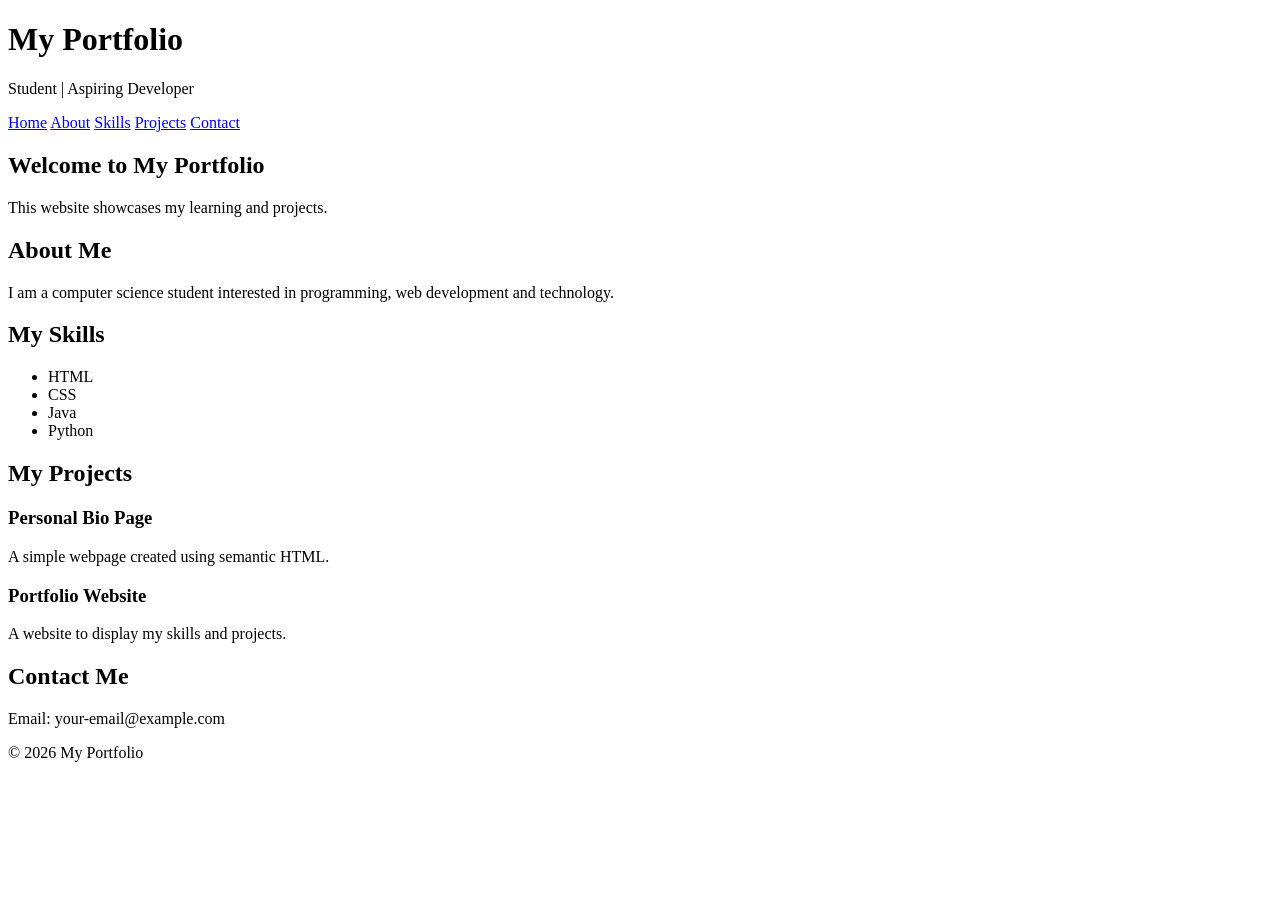
==== P6/index.html @ 3dc10948 "Complete Practical 6" ====
<!DOCTYPE html>
<html lang="en">
<head>
    <meta charset="UTF-8">
    <meta name="viewport" content="width=device-width, initial-scale=1.0">
    <title>My Portfolio</title>
</head>
<body>

    <header>
        <h1>My Portfolio</h1>
        <p>Student | Aspiring Developer</p>
    </header>

    <nav>
        <a href="#home">Home</a>
        <a href="#about">About</a>
        <a href="#skills">Skills</a>
        <a href="#projects">Projects</a>
        <a href="#contact">Contact</a>
    </nav>

    <main>
        <section id="home">
            <h2>Welcome to My Portfolio</h2>
            <p>This website showcases my learning and projects.</p>
        </section>

        <section id="about">
            <h2>About Me</h2>
            <p>I am a computer science student interested in programming, web development and technology.</p>
        </section>

        <section id="skills">
            <h2>My Skills</h2>
            <ul>
                <li>HTML</li>
                <li>CSS</li>
                <li>Java</li>
                <li>Python</li>
            </ul>
        </section>

        <section id="projects">
            <h2>My Projects</h2>
            <article>
                <h3>Personal Bio Page</h3>
                <p>A simple webpage created using semantic HTML.</p>
            </article>
            <article>
                <h3>Portfolio Website</h3>
                <p>A website to display my skills and projects.</p>
            </article>
        </section>

        <section id="contact">
            <h2>Contact Me</h2>
            <p>Email: your-email@example.com</p>
        </section>
    </main>

    <footer>
        <p>© 2026 My Portfolio</p>
    </footer>

</body>
</html>
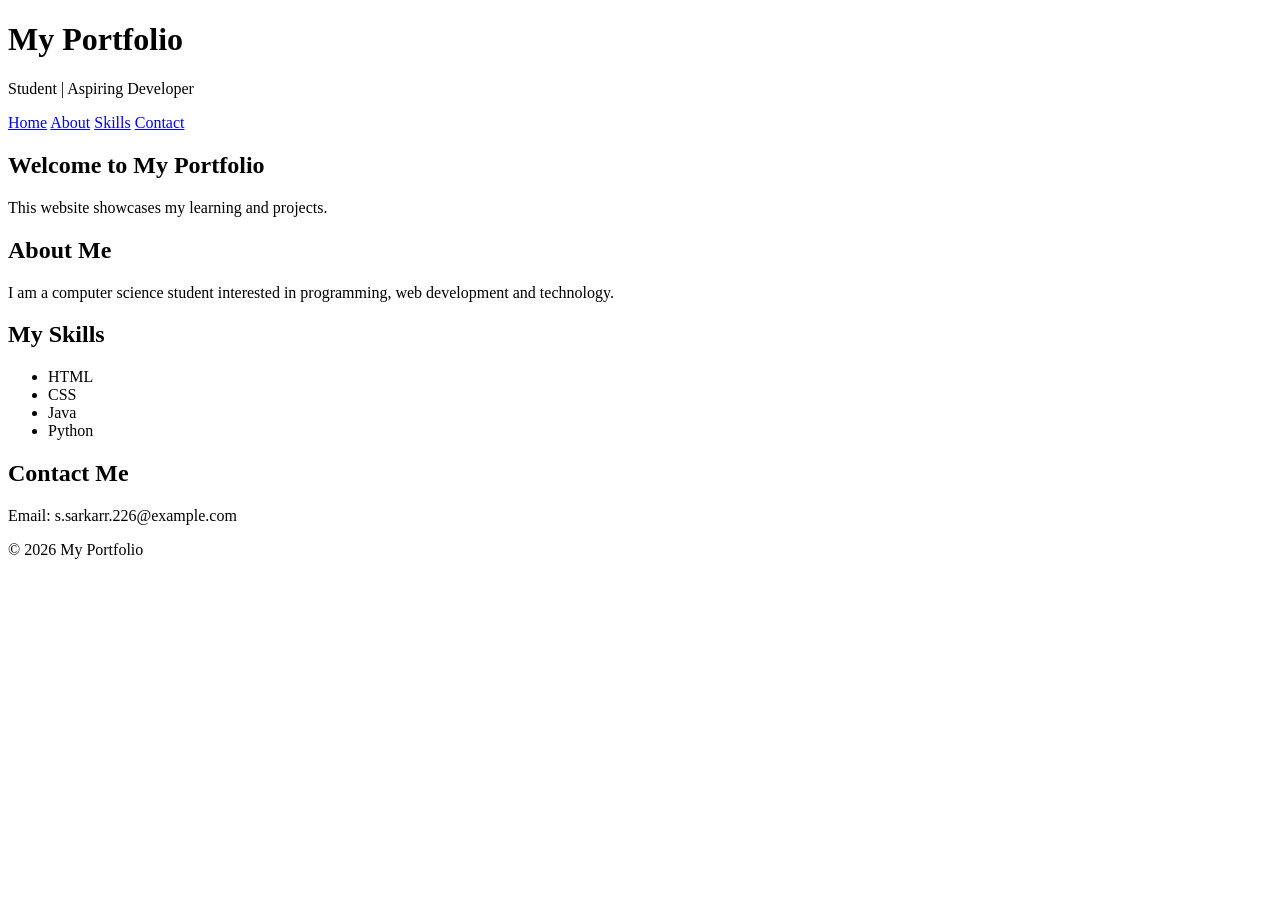
==== commit 974fb259: "Remove projects section and update email Removed the projects section and updated the email address." ====
--- a/P6/index.html
+++ b/P6/index.html
@@ -1,9 +1,7 @@
 
 <!DOCTYPE html>
-<html lang="en">
+<html >
 <head>
-    <meta charset="UTF-8">
-    <meta name="viewport" content="width=device-width, initial-scale=1.0">
     <title>My Portfolio</title>
 </head>
 <body>
@@ -17,7 +15,6 @@
         <a href="#home">Home</a>
         <a href="#about">About</a>
         <a href="#skills">Skills</a>
-        <a href="#projects">Projects</a>
         <a href="#contact">Contact</a>
     </nav>
 
@@ -42,21 +39,9 @@
             </ul>
         </section>
 
-        <section id="projects">
-            <h2>My Projects</h2>
-            <article>
-                <h3>Personal Bio Page</h3>
-                <p>A simple webpage created using semantic HTML.</p>
-            </article>
-            <article>
-                <h3>Portfolio Website</h3>
-                <p>A website to display my skills and projects.</p>
-            </article>
-        </section>
-
         <section id="contact">
             <h2>Contact Me</h2>
-            <p>Email: your-email@example.com</p>
+            <p>Email: s.sarkarr.226@example.com</p>
         </section>
     </main>
 
